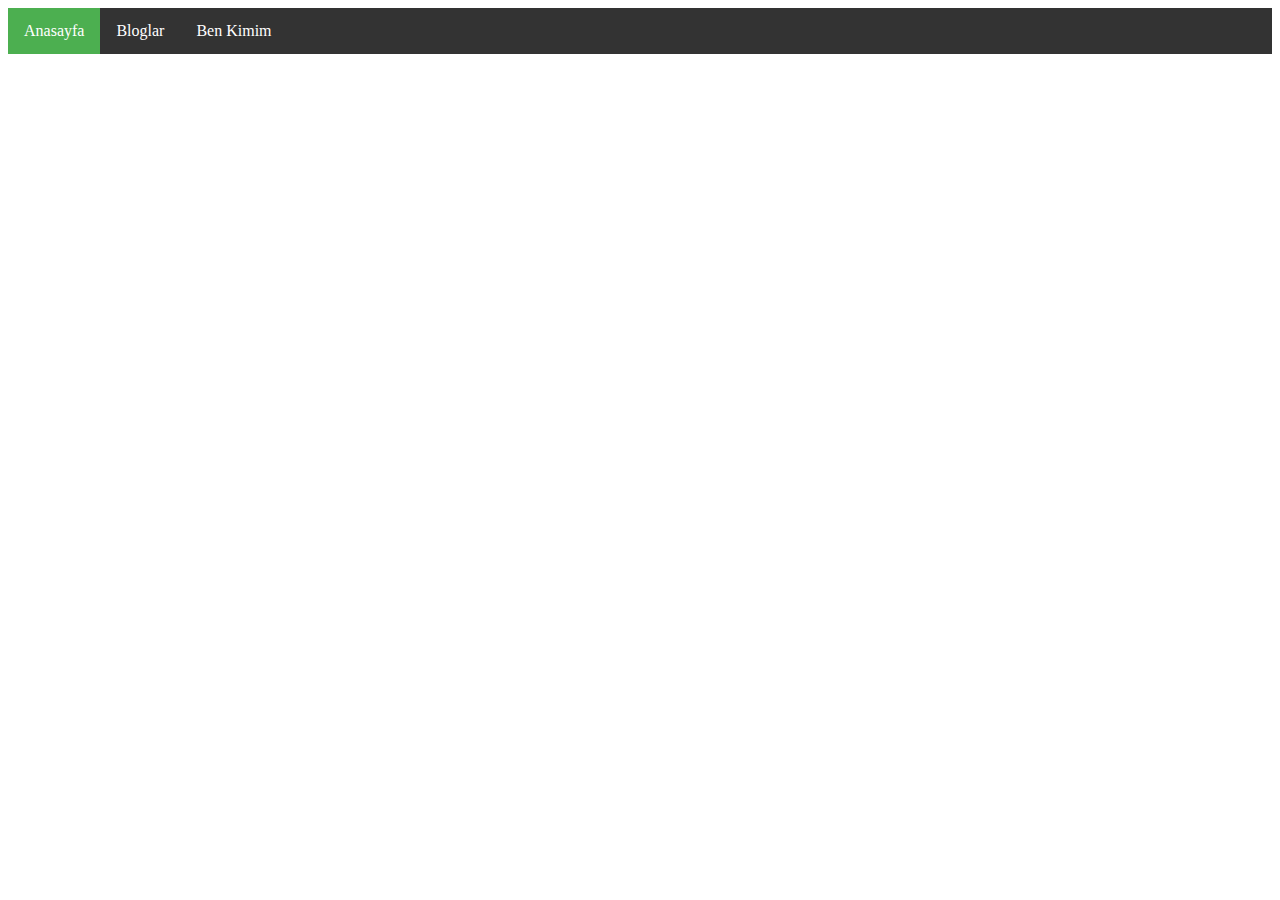
==== HTML/header/index.html @ b6e6cddd "Header without php by Emre Uyan" ====
<!DOCTYPE html>
<html lang="tr_TR">
<link rel="stylesheet" type="text/css" href="style.css" />

<head>



    <title>Emre Uyan Header Uygulaması</title>
</head>

<body>
    <ul>
        <li><a class="active" href="#anasayfa">Anasayfa</a></li>
        <li><a href="#bloglar">Bloglar</a></li>
        <li><a href="#benkimim">Ben Kimim</a></li>
    </ul>

</body>

</html>
---- HTML/header/style.css ----
ul li {
    display: inline;
    float: left;
}

ul {
    list-style-type: none;
    padding: 0;
    margin: 0;
    overflow: hidden;
    background-color: #333;
}

li a {
    display: block;
    color: white;
    text-align: center;
    padding: 14px 16px;
    text-decoration: none;
}

li a:hover:not(.active) {
    background-color: #111;
}

.active{
    background-color:#4CAF50;
}
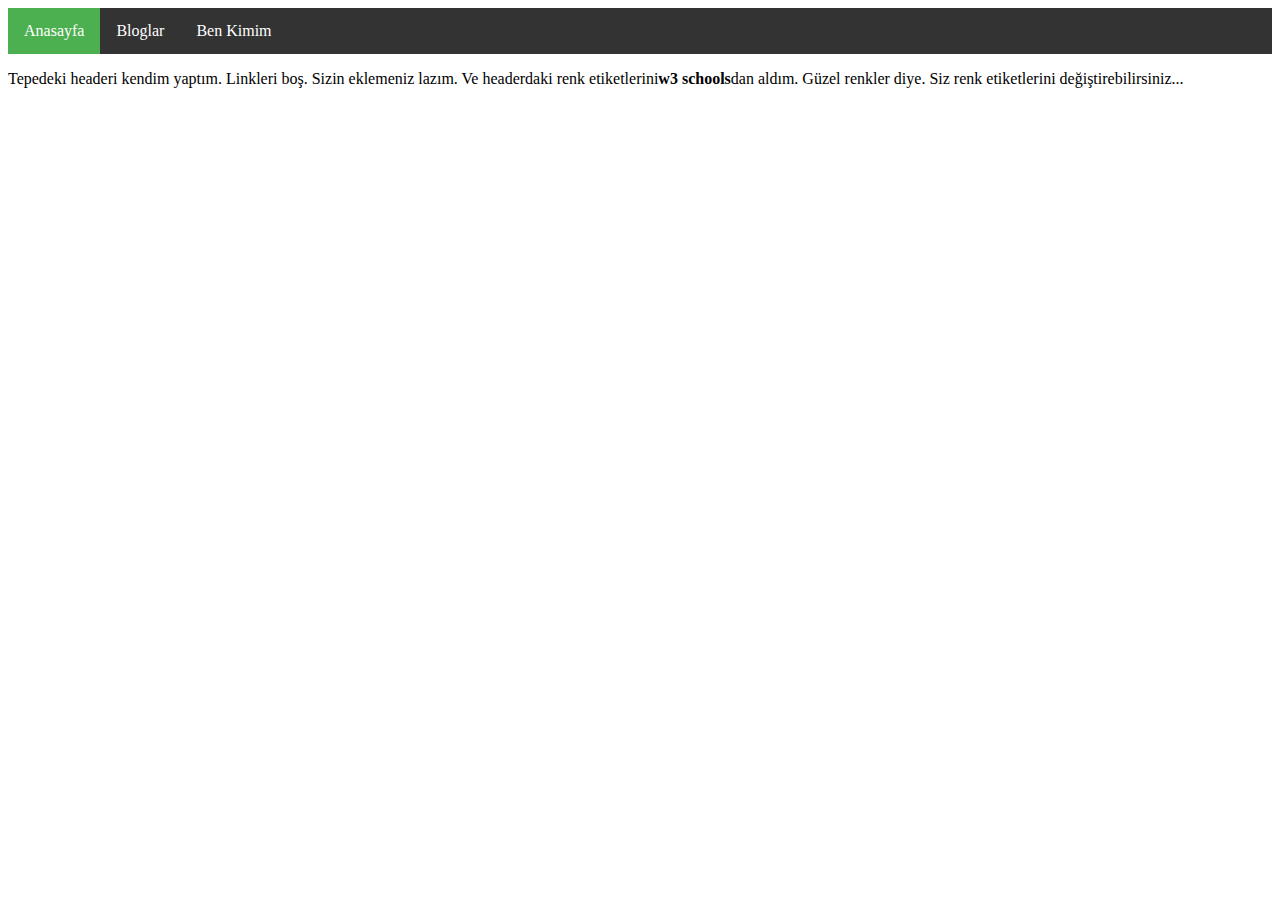
==== commit 009d3547: "Açıklama kısmı" ====
--- a/HTML/header/index.html
+++ b/HTML/header/index.html
@@ -16,6 +16,12 @@
         <li><a href="#benkimim">Ben Kimim</a></li>
     </ul>
 
+
+<p>Tepedeki headeri kendim yaptım. Linkleri boş. Sizin eklemeniz lazım. Ve headerdaki renk 
+    etiketlerini<strong>w3 schools</strong>dan aldım. Güzel renkler diye. Siz renk etiketlerini 
+    değiştirebilirsiniz...
+</p>
+
 </body>
 
 </html>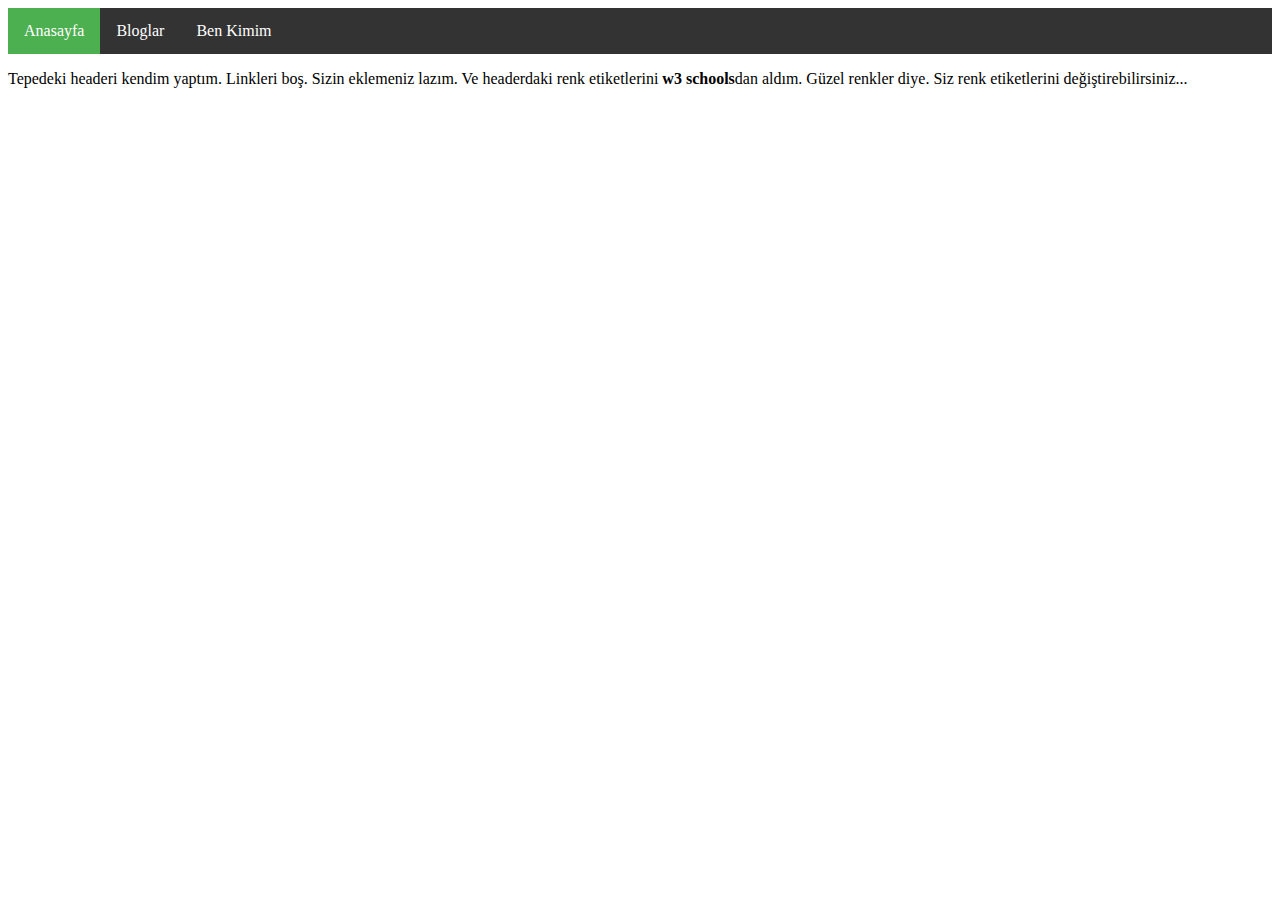
==== commit 24eef42b: "açıklama eklentisi" ====
--- a/HTML/header/index.html
+++ b/HTML/header/index.html
@@ -18,7 +18,7 @@
 
 
 <p>Tepedeki headeri kendim yaptım. Linkleri boş. Sizin eklemeniz lazım. Ve headerdaki renk 
-    etiketlerini<strong>w3 schools</strong>dan aldım. Güzel renkler diye. Siz renk etiketlerini 
+    etiketlerini <strong>w3 schools</strong>dan aldım. Güzel renkler diye. Siz renk etiketlerini 
     değiştirebilirsiniz...
 </p>
 
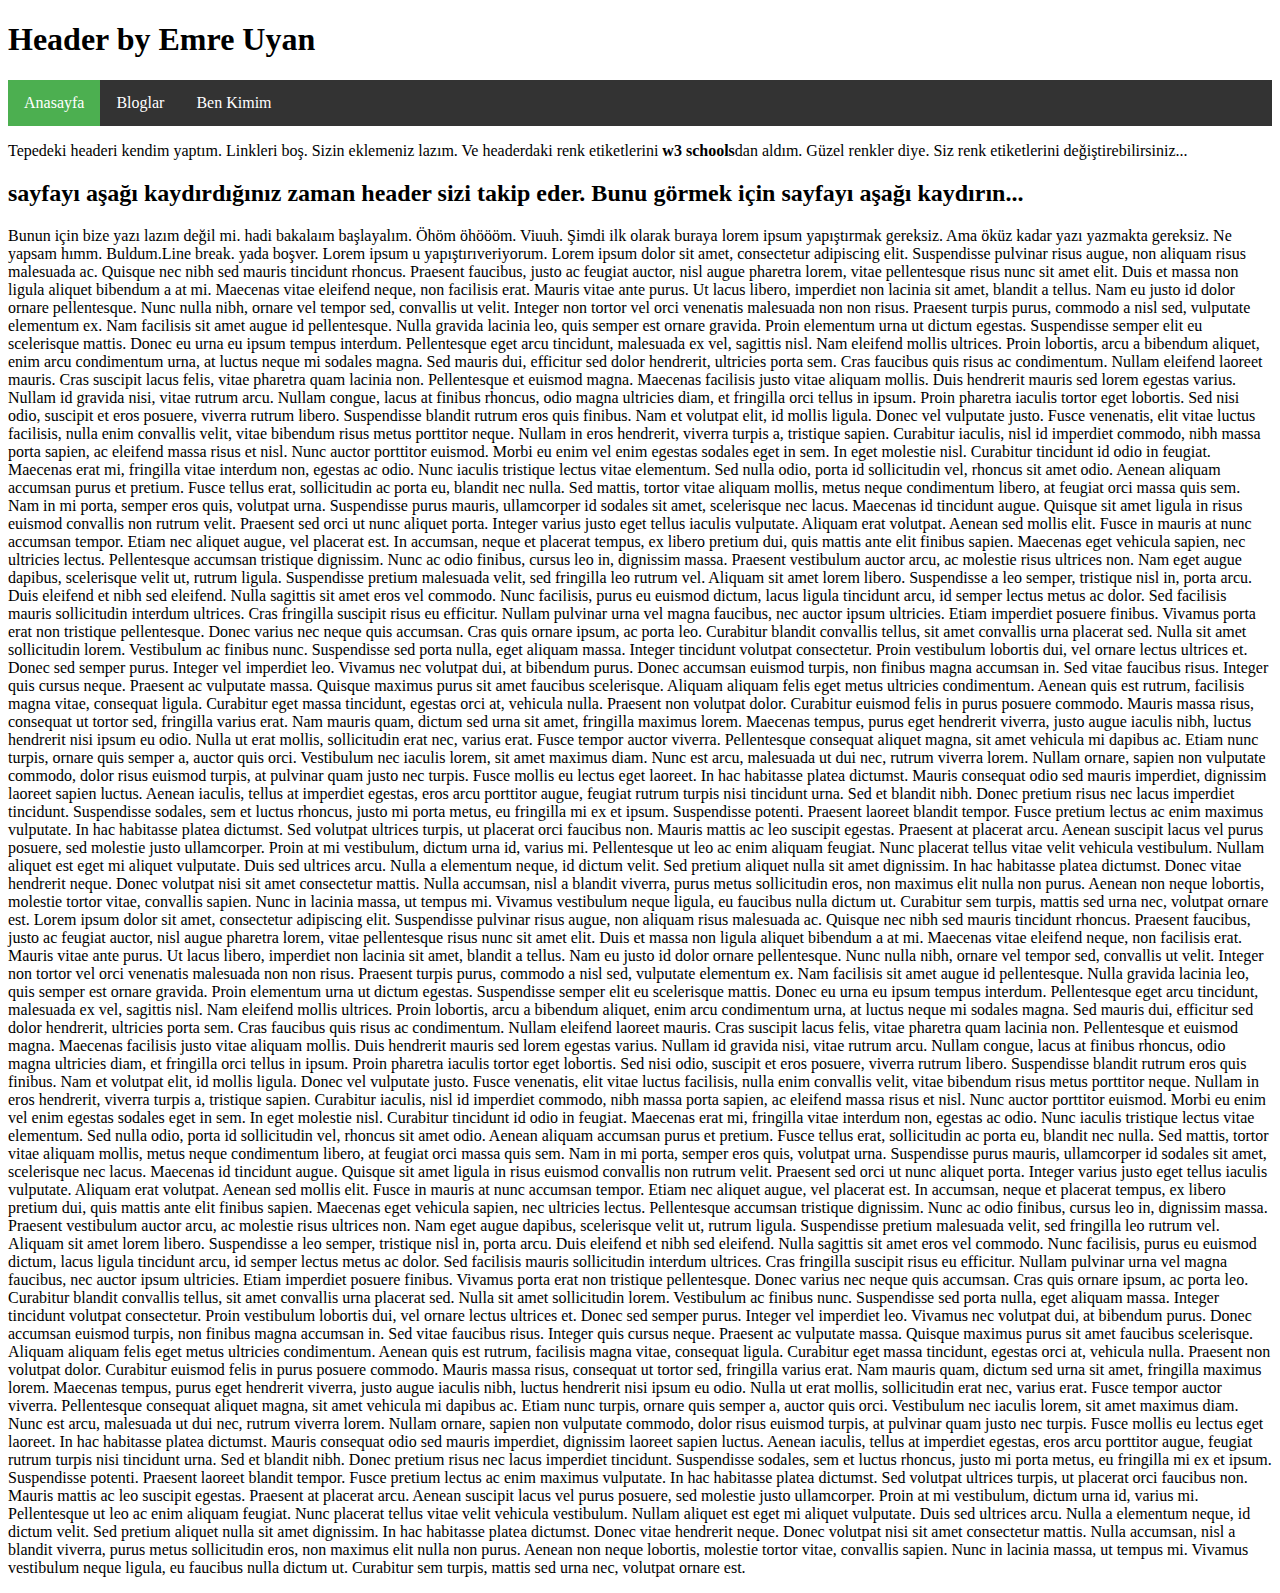
==== commit 06fd7de5: "Sticky Header güncellemesi" ====
--- a/HTML/header/index.html
+++ b/HTML/header/index.html
@@ -10,6 +10,9 @@
 </head>
 
 <body>
+    
+    <h1>Header by Emre Uyan</h1>
+    
     <ul>
         <li><a class="active" href="#anasayfa">Anasayfa</a></li>
         <li><a href="#bloglar">Bloglar</a></li>
@@ -17,10 +20,206 @@
     </ul>
 
 
-<p>Tepedeki headeri kendim yaptım. Linkleri boş. Sizin eklemeniz lazım. Ve headerdaki renk 
-    etiketlerini <strong>w3 schools</strong>dan aldım. Güzel renkler diye. Siz renk etiketlerini 
-    değiştirebilirsiniz...
-</p>
+    <p>Tepedeki headeri kendim yaptım. Linkleri boş. Sizin eklemeniz lazım. Ve headerdaki renk
+        etiketlerini <strong>w3 schools</strong>dan aldım. Güzel renkler diye. Siz renk etiketlerini
+        değiştirebilirsiniz...
+    </p>
+    <h2>sayfayı aşağı kaydırdığınız zaman header sizi takip eder. Bunu görmek için sayfayı aşağı
+        kaydırın...<br>
+    </h2>
+    <p>Bunun için bize yazı lazım değil mi. hadi bakalaım başlayalım. Öhöm öhöööm. Viuuh. Şimdi ilk
+        olarak buraya lorem ipsum yapıştırmak gereksiz. Ama öküz kadar yazı yazmakta gereksiz. Ne yapsam
+        hımm. Buldum.Line break. yada boşver. Lorem ipsum u yapıştırıveriyorum. Lorem ipsum dolor sit
+        amet, consectetur adipiscing elit. Suspendisse pulvinar risus augue, non aliquam risus malesuada
+        ac. Quisque nec nibh sed mauris tincidunt rhoncus. Praesent faucibus, justo ac feugiat auctor,
+        nisl augue pharetra lorem, vitae pellentesque risus nunc sit amet elit. Duis et massa non
+        ligula aliquet bibendum a at mi. Maecenas vitae eleifend neque, non facilisis erat. Mauris
+        vitae ante purus. Ut lacus libero, imperdiet non lacinia sit amet, blandit a tellus.
+        Nam eu justo id dolor ornare pellentesque. Nunc nulla nibh, ornare vel tempor sed,
+        convallis ut velit. Integer non tortor vel orci venenatis malesuada non non risus.
+        Praesent turpis purus, commodo a nisl sed, vulputate elementum ex. Nam facilisis sit
+        amet augue id pellentesque. Nulla gravida lacinia leo, quis semper est ornare gravida.
+        Proin elementum urna ut dictum egestas. Suspendisse semper elit eu scelerisque mattis.
+        Donec eu urna eu ipsum tempus interdum.
+
+        Pellentesque eget arcu tincidunt, malesuada ex vel, sagittis nisl. Nam eleifend mollis
+        ultrices. Proin lobortis, arcu a bibendum aliquet, enim arcu condimentum urna, at luctus
+        neque mi sodales magna. Sed mauris dui, efficitur sed dolor hendrerit, ultricies porta sem.
+        Cras faucibus quis risus ac condimentum. Nullam eleifend laoreet mauris. Cras suscipit lacus
+        felis, vitae pharetra quam lacinia non. Pellentesque et euismod magna. Maecenas facilisis
+        justo vitae aliquam mollis. Duis hendrerit mauris sed lorem egestas varius. Nullam id gravida
+
+        nisi, vitae rutrum arcu. Nullam congue, lacus at finibus rhoncus, odio magna ultricies diam,
+        et fringilla orci tellus in ipsum. Proin pharetra iaculis tortor eget lobortis. Sed nisi odio,
+        suscipit et eros posuere, viverra rutrum libero. Suspendisse blandit rutrum eros quis finibus.
+        Nam et volutpat elit, id mollis ligula.
+
+        Donec vel vulputate justo. Fusce venenatis, elit vitae luctus facilisis, nulla enim
+        convallis velit, vitae bibendum risus metus porttitor neque. Nullam in eros hendrerit,
+        viverra turpis a, tristique sapien. Curabitur iaculis, nisl id imperdiet commodo, nibh
+        massa porta sapien, ac eleifend massa risus et nisl. Nunc auctor porttitor euismod. Morbi
+        eu enim vel enim egestas sodales eget in sem. In eget molestie nisl. Curabitur tincidunt
+        id odio in feugiat. Maecenas erat mi, fringilla vitae interdum non, egestas ac odio. Nunc
+        iaculis tristique lectus vitae elementum. Sed nulla odio, porta id sollicitudin vel,
+        rhoncus sit amet odio.
+
+        Aenean aliquam accumsan purus et pretium. Fusce tellus erat, sollicitudin ac porta eu,
+        blandit nec nulla. Sed mattis, tortor vitae aliquam mollis, metus neque condimentum
+        libero, at feugiat orci massa quis sem. Nam in mi porta, semper eros quis, volutpat
+        urna. Suspendisse purus mauris, ullamcorper id sodales sit amet, scelerisque nec lacus.
+        Maecenas id tincidunt augue. Quisque sit amet ligula in risus euismod convallis non rutrum
+        velit. Praesent sed orci ut nunc aliquet porta. Integer varius justo eget tellus iaculis
+        vulputate. Aliquam erat volutpat. Aenean sed mollis elit. Fusce in mauris at nunc accumsan
+        tempor. Etiam nec aliquet augue, vel placerat est. In accumsan, neque et placerat tempus,
+        ex libero pretium dui, quis mattis ante elit finibus sapien. Maecenas eget vehicula sapien,
+        nec ultricies lectus. Pellentesque accumsan tristique dignissim.
+
+        Nunc ac odio finibus, cursus leo in, dignissim massa. Praesent vestibulum auctor
+        arcu, ac molestie risus ultrices non. Nam eget augue dapibus, scelerisque velit ut,
+        rutrum ligula. Suspendisse pretium malesuada velit, sed fringilla leo rutrum vel.
+        Aliquam sit amet lorem libero. Suspendisse a leo semper, tristique nisl in, porta
+        arcu. Duis eleifend et nibh sed eleifend. Nulla sagittis sit amet eros vel commodo.
+        Nunc facilisis, purus eu euismod dictum, lacus ligula tincidunt arcu, id semper
+        lectus metus ac dolor. Sed facilisis mauris sollicitudin interdum ultrices.
+
+        Cras fringilla suscipit risus eu efficitur. Nullam pulvinar urna vel magna
+        faucibus, nec auctor ipsum ultricies. Etiam imperdiet posuere finibus. Vivamus
+        porta erat non tristique pellentesque. Donec varius nec neque quis accumsan.
+        Cras quis ornare ipsum, ac porta leo. Curabitur blandit convallis tellus,
+        sit amet convallis urna placerat sed.
+
+        Nulla sit amet sollicitudin lorem. Vestibulum ac finibus nunc. Suspendisse
+        sed porta nulla, eget aliquam massa. Integer tincidunt volutpat consectetur.
+        Proin vestibulum lobortis dui, vel ornare lectus ultrices et. Donec sed
+        semper purus. Integer vel imperdiet leo.
+
+        Vivamus nec volutpat dui, at bibendum purus. Donec accumsan euismod
+        turpis, non finibus magna accumsan in. Sed vitae faucibus risus.
+        Integer quis cursus neque. Praesent ac vulputate massa.
+        Quisque maximus purus sit amet faucibus scelerisque.
+        Aliquam aliquam felis eget metus ultricies condimentum.
+        Aenean quis est rutrum, facilisis magna vitae, consequat ligula.
+        Curabitur eget massa tincidunt, egestas orci at, vehicula nulla.
+        Praesent non volutpat dolor. Curabitur euismod felis in purus posuere
+        commodo. Mauris massa risus, consequat ut tortor sed, fringilla varius erat.
+
+        Nam mauris quam, dictum sed urna sit amet, fringilla maximus lorem.
+        Maecenas tempus, purus eget hendrerit viverra, justo augue iaculis
+        nibh, luctus hendrerit nisi ipsum eu odio. Nulla ut erat mollis,
+        sollicitudin erat nec, varius erat. Fusce tempor auctor viverra.
+        Pellentesque consequat aliquet magna, sit amet vehicula mi dapibus ac. Etiam nunc
+        turpis, ornare quis semper a, auctor quis orci. Vestibulum nec iaculis lorem,
+
+        sit amet maximus diam. Nunc est arcu, malesuada ut dui nec, rutrum viverra lorem.
+        Nullam ornare, sapien non vulputate commodo, dolor risus euismod turpis, at
+        pulvinar quam justo nec turpis. Fusce mollis eu lectus eget laoreet. In hac
+        habitasse platea dictumst. Mauris consequat odio sed mauris imperdiet, dignissim
+
+        laoreet sapien luctus. Aenean iaculis, tellus at imperdiet egestas, eros arcu porttitor
+        augue, feugiat rutrum
+        turpis nisi tincidunt urna. Sed et blandit nibh. Donec pretium risus nec lacus imperdiet tincidunt.
+        Suspendisse sodales, sem et luctus rhoncus, justo mi porta metus, eu fringilla mi ex et ipsum.
+
+        Suspendisse potenti. Praesent laoreet blandit tempor. Fusce pretium
+        lectus ac enim maximus vulputate. In hac habitasse platea dictumst.
+        Sed volutpat ultrices turpis, ut placerat orci faucibus non.
+        Mauris mattis ac leo suscipit egestas. Praesent at placerat arcu.
+        Aenean suscipit lacus vel purus posuere, sed molestie justo ullamcorper.
+        Proin at mi vestibulum, dictum urna id, varius mi. Pellentesque ut
+        leo ac enim aliquam feugiat. Nunc placerat tellus vitae velit
+        vehicula vestibulum. Nullam aliquet est eget mi aliquet
+        vulputate. Duis sed ultrices arcu. Nulla a elementum neque,
+        id dictum velit. Sed pretium aliquet nulla sit amet dignissim.
+        In hac habitasse platea dictumst.
+
+        Donec vitae hendrerit neque. Donec volutpat nisi sit amet consectetur mattis. Nulla accumsan, nisl a blandit
+        viverra, purus metus sollicitudin eros, non maximus elit nulla non purus. Aenean non neque lobortis, molestie
+        tortor vitae, convallis sapien. Nunc in lacinia massa, ut tempus mi. Vivamus vestibulum neque ligula, eu
+        faucibus nulla dictum ut. Curabitur sem turpis, mattis sed urna nec, volutpat ornare est.
+        Lorem ipsum dolor sit amet, consectetur adipiscing elit. Suspendisse pulvinar risus augue, non aliquam risus
+        malesuada ac. Quisque nec nibh sed mauris tincidunt rhoncus. Praesent faucibus, justo ac feugiat auctor, nisl
+        augue pharetra lorem, vitae pellentesque risus nunc sit amet elit. Duis et massa non ligula aliquet bibendum a
+        at mi. Maecenas vitae eleifend neque, non facilisis erat. Mauris vitae ante purus. Ut lacus libero, imperdiet
+        non lacinia sit amet, blandit a tellus. Nam eu justo id dolor ornare pellentesque. Nunc nulla nibh, ornare vel
+        tempor sed, convallis ut velit. Integer non tortor vel orci venenatis malesuada non non risus. Praesent turpis
+        purus, commodo a nisl sed, vulputate elementum ex. Nam facilisis sit amet augue id pellentesque. Nulla gravida
+        lacinia leo, quis semper est ornare gravida. Proin elementum urna ut dictum egestas. Suspendisse semper elit eu
+        scelerisque mattis. Donec eu urna eu ipsum tempus interdum.
+
+        Pellentesque eget arcu tincidunt, malesuada ex vel, sagittis nisl. Nam eleifend mollis ultrices. Proin lobortis,
+        arcu a bibendum aliquet, enim arcu condimentum urna, at luctus neque mi sodales magna. Sed mauris dui, efficitur
+        sed dolor hendrerit, ultricies porta sem. Cras faucibus quis risus ac condimentum. Nullam eleifend laoreet
+        mauris. Cras suscipit lacus felis, vitae pharetra quam lacinia non. Pellentesque et euismod magna. Maecenas
+        facilisis justo vitae aliquam mollis. Duis hendrerit mauris sed lorem egestas varius. Nullam id gravida nisi,
+        vitae rutrum arcu. Nullam congue, lacus at finibus rhoncus, odio magna ultricies diam, et fringilla orci tellus
+        in ipsum. Proin pharetra iaculis tortor eget lobortis. Sed nisi odio, suscipit et eros posuere, viverra rutrum
+        libero. Suspendisse blandit rutrum eros quis finibus. Nam et volutpat elit, id mollis ligula.
+
+        Donec vel vulputate justo. Fusce venenatis, elit vitae luctus facilisis, nulla enim convallis velit, vitae
+        bibendum risus metus porttitor neque. Nullam in eros hendrerit, viverra turpis a, tristique sapien. Curabitur
+        iaculis, nisl id imperdiet commodo, nibh massa porta sapien, ac eleifend massa risus et nisl. Nunc auctor
+        porttitor euismod. Morbi eu enim vel enim egestas sodales eget in sem. In eget molestie nisl. Curabitur
+        tincidunt id odio in feugiat. Maecenas erat mi, fringilla vitae interdum non, egestas ac odio. Nunc iaculis
+        tristique lectus vitae elementum. Sed nulla odio, porta id sollicitudin vel, rhoncus sit amet odio.
+
+        Aenean aliquam accumsan purus et pretium. Fusce tellus erat, sollicitudin ac porta eu, blandit nec nulla. Sed
+        mattis, tortor vitae aliquam mollis, metus neque condimentum libero, at feugiat orci massa quis sem. Nam in mi
+        porta, semper eros quis, volutpat urna. Suspendisse purus mauris, ullamcorper id sodales sit amet, scelerisque
+        nec lacus. Maecenas id tincidunt augue. Quisque sit amet ligula in risus euismod convallis non rutrum velit.
+        Praesent sed orci ut nunc aliquet porta. Integer varius justo eget tellus iaculis vulputate. Aliquam erat
+        volutpat. Aenean sed mollis elit. Fusce in mauris at nunc accumsan tempor. Etiam nec aliquet augue, vel placerat
+        est. In accumsan, neque et placerat tempus, ex libero pretium dui, quis mattis ante elit finibus sapien.
+        Maecenas eget vehicula sapien, nec ultricies lectus. Pellentesque accumsan tristique dignissim.
+
+        Nunc ac odio finibus, cursus leo in, dignissim massa. Praesent vestibulum auctor arcu, ac molestie risus
+        ultrices non. Nam eget augue dapibus, scelerisque velit ut, rutrum ligula. Suspendisse pretium malesuada velit,
+        sed fringilla leo rutrum vel. Aliquam sit amet lorem libero. Suspendisse a leo semper, tristique nisl in, porta
+        arcu. Duis eleifend et nibh sed eleifend. Nulla sagittis sit amet eros vel commodo. Nunc facilisis, purus eu
+        euismod dictum, lacus ligula tincidunt arcu, id semper lectus metus ac dolor. Sed facilisis mauris sollicitudin
+        interdum ultrices.
+
+        Cras fringilla suscipit risus eu efficitur. Nullam pulvinar urna vel magna faucibus, nec auctor ipsum ultricies.
+        Etiam imperdiet posuere finibus. Vivamus porta erat non tristique pellentesque. Donec varius nec neque quis
+        accumsan. Cras quis ornare ipsum, ac porta leo. Curabitur blandit convallis tellus, sit amet convallis urna
+        placerat sed.
+
+        Nulla sit amet sollicitudin lorem. Vestibulum ac finibus nunc. Suspendisse sed porta nulla, eget aliquam massa.
+        Integer tincidunt volutpat consectetur. Proin vestibulum lobortis dui, vel ornare lectus ultrices et. Donec sed
+        semper purus. Integer vel imperdiet leo.
+
+        Vivamus nec volutpat dui, at bibendum purus. Donec accumsan euismod turpis, non finibus magna accumsan in. Sed
+        vitae faucibus risus. Integer quis cursus neque. Praesent ac vulputate massa. Quisque maximus purus sit amet
+        faucibus scelerisque. Aliquam aliquam felis eget metus ultricies condimentum. Aenean quis est rutrum, facilisis
+        magna vitae, consequat ligula. Curabitur eget massa tincidunt, egestas orci at, vehicula nulla. Praesent non
+        volutpat dolor. Curabitur euismod felis in purus posuere commodo. Mauris massa risus, consequat ut tortor sed,
+        fringilla varius erat.
+
+        Nam mauris quam, dictum sed urna sit amet, fringilla maximus lorem. Maecenas tempus, purus eget hendrerit
+        viverra, justo augue iaculis nibh, luctus hendrerit nisi ipsum eu odio. Nulla ut erat mollis, sollicitudin erat
+        nec, varius erat. Fusce tempor auctor viverra. Pellentesque consequat aliquet magna, sit amet vehicula mi
+        dapibus ac. Etiam nunc turpis, ornare quis semper a, auctor quis orci. Vestibulum nec iaculis lorem, sit amet
+        maximus diam. Nunc est arcu, malesuada ut dui nec, rutrum viverra lorem. Nullam ornare, sapien non vulputate
+        commodo, dolor risus euismod turpis, at pulvinar quam justo nec turpis. Fusce mollis eu lectus eget laoreet. In
+        hac habitasse platea dictumst. Mauris consequat odio sed mauris imperdiet, dignissim laoreet sapien luctus.
+        Aenean iaculis, tellus at imperdiet egestas, eros arcu porttitor augue, feugiat rutrum turpis nisi tincidunt
+        urna. Sed et blandit nibh. Donec pretium risus nec lacus imperdiet tincidunt. Suspendisse sodales, sem et luctus
+        rhoncus, justo mi porta metus, eu fringilla mi ex et ipsum.
+
+        Suspendisse potenti. Praesent laoreet blandit tempor. Fusce pretium lectus ac enim maximus vulputate. In hac
+        habitasse platea dictumst. Sed volutpat ultrices turpis, ut placerat orci faucibus non. Mauris mattis ac leo
+        suscipit egestas. Praesent at placerat arcu. Aenean suscipit lacus vel purus posuere, sed molestie justo
+        ullamcorper. Proin at mi vestibulum, dictum urna id, varius mi. Pellentesque ut leo ac enim aliquam feugiat.
+        Nunc placerat tellus vitae velit vehicula vestibulum. Nullam aliquet est eget mi aliquet vulputate. Duis sed
+        ultrices arcu. Nulla a elementum neque, id dictum velit. Sed pretium aliquet nulla sit amet dignissim. In hac
+        habitasse platea dictumst.
+
+        Donec vitae hendrerit neque. Donec volutpat nisi sit amet consectetur mattis. Nulla accumsan, nisl a blandit
+        viverra, purus metus sollicitudin eros, non maximus elit nulla non purus. Aenean non neque lobortis, molestie
+        tortor vitae, convallis sapien. Nunc in lacinia massa, ut tempus mi. Vivamus vestibulum neque ligula, eu
+        faucibus nulla dictum ut. Curabitur sem turpis, mattis sed urna nec, volutpat ornare est.
+
+
+    </p>
 
 </body>
 
--- a/HTML/header/style.css
+++ b/HTML/header/style.css
@@ -9,6 +9,10 @@
     margin: 0;
     overflow: hidden;
     background-color: #333;
+    position: -webkit-sticky;
+    /* Safari */
+    position: sticky;
+    top: 0;
 }
 
 li a {
@@ -16,6 +20,9 @@
     color: white;
     text-align: center;
     padding: 14px 16px;
+
+
+
     text-decoration: none;
 }
 
@@ -23,6 +30,9 @@
     background-color: #111;
 }
 
-.active{
-    background-color:#4CAF50;
+.active {
+    background-color: #4CAF50;
+
+
+
 }